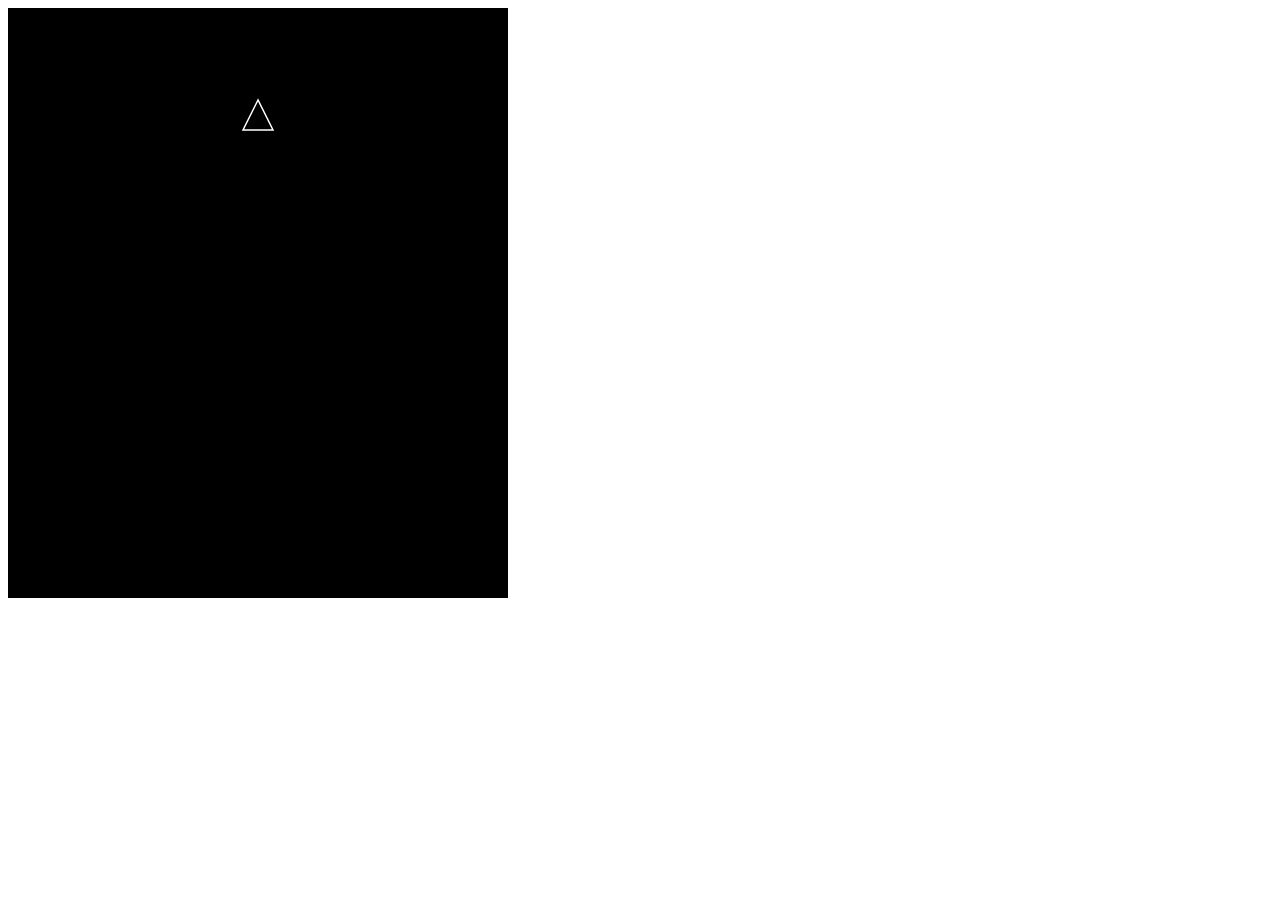
==== asteroids.html @ a5fddd45 "Removed background figure and inclsion of asteroids.html" ====
<!DOCTYPE html>
<html>

<head>
    <meta charset="UTF-8">
    <title>Asteroids</title>
    <style></style>
</head>

<body>
    <canvas id="gameCanvas" width="500" height="590"></canvas>
    <script>
        const FPS = 30; // frames per second
        const FRICTION = 0.7; // friction coefficient of space (0 = no friction, 1 = lots of friction)
        const SHIP_SIZE = 30; // ship height in pixels
        const SHIP_THRUST = 3; // acceleration of the ship in pixels per second per second
        const TURN_SPEED = 50; // turn speed in degrees per second

        /** @type {HTMLCanvasElement} */
        var canv = document.getElementById("gameCanvas");
        var ctx = canv.getContext("2d");

        // set up the spaceship object
        var ship = {
            x: canv.width / 2,
            y: 30,
            r: SHIP_SIZE / 2,
            a: 90 / 180 * Math.PI, // convert to radians
            rot: 0,
            thrusting: false,
            thrust: {
                x: 0,
                y: 0
            }
        }

        // set up event handlers
        document.addEventListener("keydown", keyDown);
        document.addEventListener("keyup", keyUp);

        // set up the game loop
        setInterval(update, 1000 / 60);

        function keyDown(/** @type {KeyboardEvent} */ ev) {
            switch(ev.keyCode) {
                case 37: // left arrow (rotate ship left)
                    ship.rot = TURN_SPEED / 180 * Math.PI / FPS;
                    break;
                case 38: // up arrow (thrust the ship forward)
                    ship.thrusting = true;
                    break;
                case 39: // right arrow (rotate ship right)
                    ship.rot = -TURN_SPEED / 180 * Math.PI / FPS;
                    break;
            }
        }

        function keyUp(/** @type {KeyboardEvent} */ ev) {
            switch(ev.keyCode) {
                case 37: // left arrow (stop rotating left)
                    ship.rot = 0;
                    break;
                case 38: // up arrow (stop thrusting)
                    ship.thrusting = false;
                    break;
                case 39: // right arrow (stop rotating right)
                    ship.rot = 0;
                    break;
            }
        }

        function update() {
            // draw space
            ctx.fillStyle = "black";
            ctx.fillRect(0, 0, canv.width, canv.height);

            // thrust the ship
            if (ship.thrusting) {
                ship.thrust.x += SHIP_THRUST * Math.cos(ship.a) / FPS;
                ship.thrust.y -= SHIP_THRUST * Math.sin(ship.a) / FPS;

                // draw the thruster
                ctx.fillStyle = "red";
                ctx.strokeStyle = "yellow";
                ctx.lineWidth = SHIP_SIZE / 10;
                ctx.beginPath();
                ctx.moveTo( // rear left
                    ship.x - ship.r * (2 / 3 * Math.cos(ship.a) + 0.5 * Math.sin(ship.a)),
                    ship.y + ship.r * (2 / 3 * Math.sin(ship.a) - 0.5 * Math.cos(ship.a))
                );
                ctx.lineTo( // rear centre (behind the ship)
                    ship.x - ship.r * 5 / 3 * Math.cos(ship.a),
                    ship.y + ship.r * 5 / 3 * Math.sin(ship.a)
                );
                ctx.lineTo( // rear right
                    ship.x - ship.r * (2 / 3 * Math.cos(ship.a) - 0.5 * Math.sin(ship.a)),
                    ship.y + ship.r * (2 / 3 * Math.sin(ship.a) + 0.5 * Math.cos(ship.a))
                );
                ctx.closePath();
                ctx.fill();
                ctx.stroke();
            } else {
                // apply friction (slow the ship down when not thrusting)
                ship.thrust.x -= FRICTION * ship.thrust.x / FPS;
                ship.thrust.y -= FRICTION * ship.thrust.y / FPS;
            }

            // draw the triangular ship
            ctx.strokeStyle = "white";
            ctx.lineWidth = SHIP_SIZE / 20;
            ctx.beginPath();
            ctx.moveTo( // nose of the ship
                ship.x + 4 / 3 * ship.r * Math.cos(ship.a),
                ship.y - 4 / 3 * ship.r * Math.sin(ship.a)
            );
            ctx.lineTo( // rear left
                ship.x - ship.r * (2 / 3 * Math.cos(ship.a) + Math.sin(ship.a)),
                ship.y + ship.r * (2 / 3 * Math.sin(ship.a) - Math.cos(ship.a))
            );
            ctx.lineTo( // rear right
                ship.x - ship.r * (2 / 3 * Math.cos(ship.a) - Math.sin(ship.a)),
                ship.y + ship.r * (2 / 3 * Math.sin(ship.a) + Math.cos(ship.a))
            );
            ctx.closePath();
            ctx.stroke();

            // rotate the ship
            ship.a += ship.rot;

            // move the ship
            var gravity = 2;
            ship.x += ship.thrust.x;
            ship.y += ship.thrust.y+gravity;

            // handle edge of screen
            if (ship.x < 0 - ship.r) {
                ship.x = canv.width + ship.r;
            } else if (ship.x > canv.width + ship.r) {
                ship.x = 0 - ship.r;
            }
            if (ship.y < 0 - ship.r) {
                ship.y = canv.height + ship.r;
            } else if (ship.y > canv.height + ship.r) {
                ship.y = 0 - ship.r;
            }

            // centre dot (optional)
            //ctx.fillStyle = "red";
            //ctx.fillRect(ship.x - 1, ship.y - 1, 2, 2);
        }
    </script>
</body>

</html>
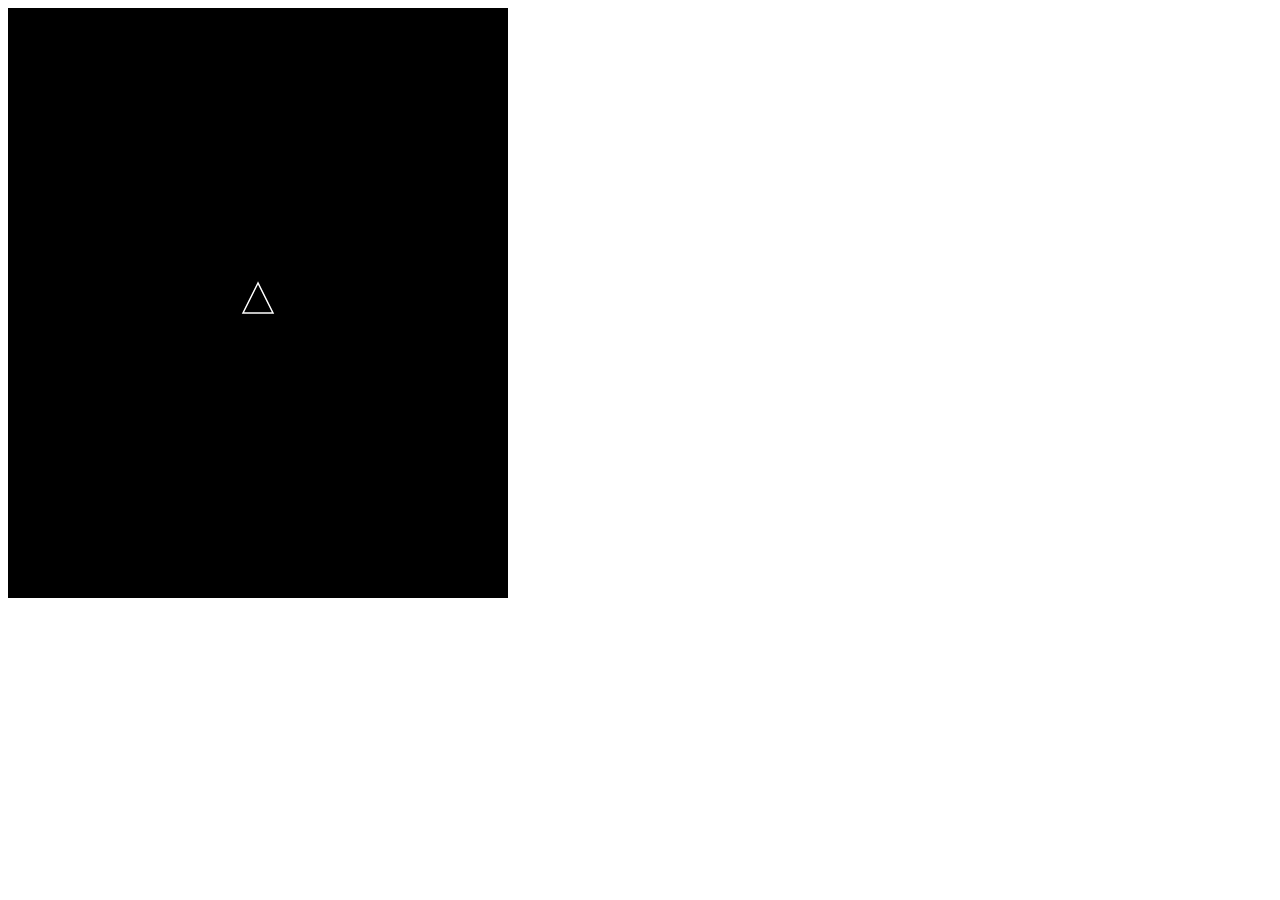
==== commit 69feca04: "alpha-0.4" ====
--- a/asteroids.html
+++ b/asteroids.html
@@ -23,7 +23,7 @@
         // set up the spaceship object
         var ship = {
             x: canv.width / 2,
-            y: 30,
+            y: canv.height / 2,
             r: SHIP_SIZE / 2,
             a: 90 / 180 * Math.PI, // convert to radians
             rot: 0,
@@ -130,7 +130,7 @@
             // move the ship
             var gravity = 2;
             ship.x += ship.thrust.x;
-            ship.y += ship.thrust.y+gravity;
+            ship.y += ship.thrust.y;
 
             // handle edge of screen
             if (ship.x < 0 - ship.r) {
